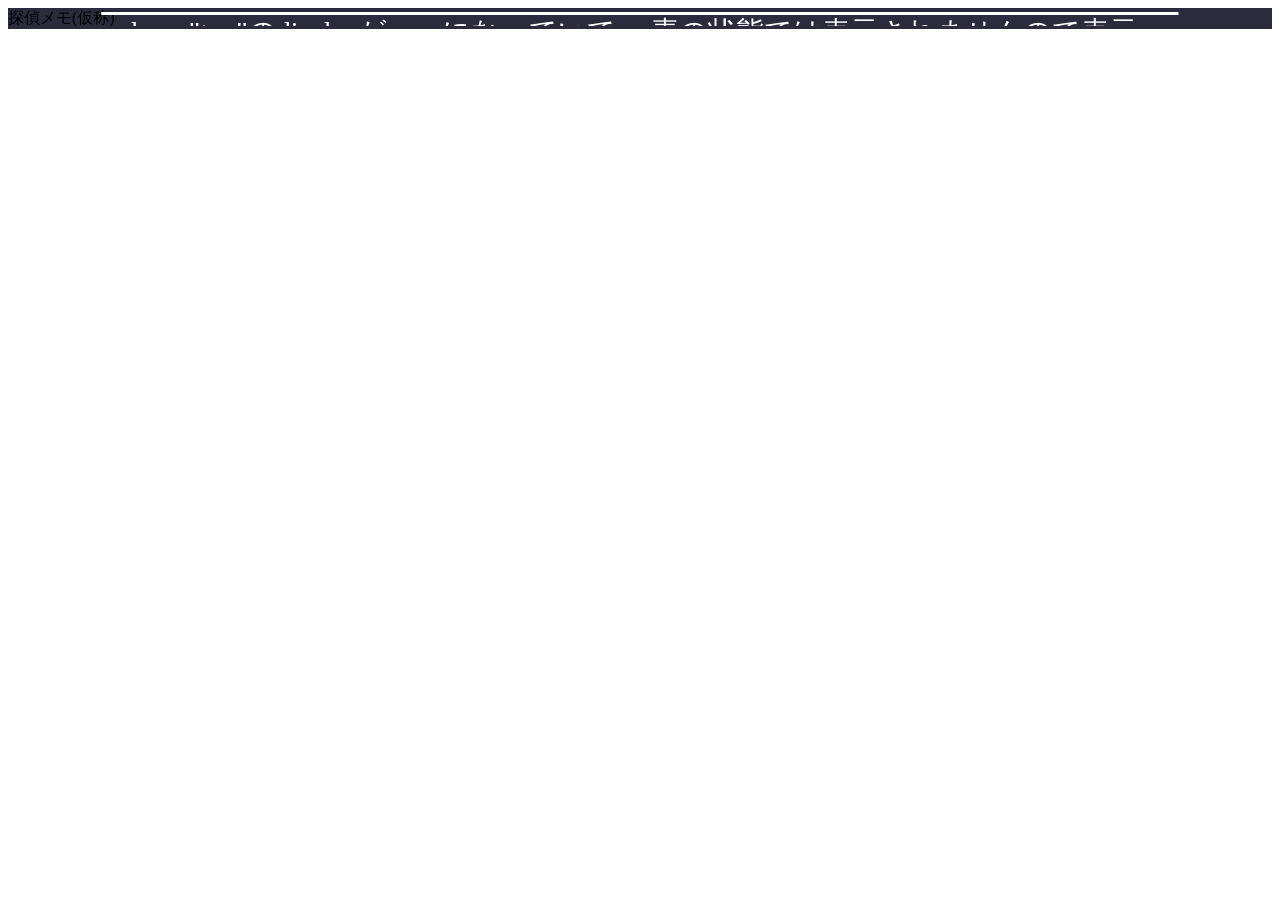
==== HTML/maindisplay/backlog.html @ 40e24c42 "upload localserver-forupload" ====
<!DOCTYPE html>
<html>
    <head>
        <meta charset="utf-8">
        <meta name="viewport" content="width=device-width, initial-scale=1">
        <link rel="stylesheet" href="../../css/style.css">
        <link rel="stylesheet" href="../../css/maindisplay.css">
        <title>utktanteiroku_sample</title>
    </head>
    <!--これはバックログのhtmlです-->
    <!--形式上別のhtmlとなっていますが、meindisplayのhtmlにバックログが
    　　重ねて表示される形式でお願いします。-->

    <!--

    セリフが表示領域内に溜まるまでは領域の上のほうからセリフと枠が追加されていく
    領域内に表示がいっぱいになったら、一番下に新しいセリフが追加されるようにしてほしいです

    -->


    <body>
        <div class="base backlog_base" id="maindisplaybase">
            <div class="contentdiv">

                <div id=backlog_title>
                    探偵メモ(仮称)
                </div>
                <button id="backdisplaybutton" class="backbutton display_close"></button><!--ゲーム画面に戻るボタン-->

                <!--class="top"のdisplayがnoneになっていて、
                素の状態では表示されませんので表示させる場合にはdisplayを変更してください-->
                <!--topはstyle.cssにあります-->

                <div class="log_display", id="logDisplay"><!--アイコンと名前とテキストのまとまりの表示領域です-->
                    <div class="top_line"></div>
                    <!-- 基本単位。これの繰り返し
                        <div class="log_box">
                            
                            <div class="chara_icon"></div>
                            <div class="log_name"></div>
                            <div class="log_text"></div>
                            <div class="line"></div>
                        </div>
                    -->
                        
                    <div class="log_box"><!--セリフ、名前、テキストの一単位-->
                        <div class="chara_icon"></div>
                        <div class="log_name"></div>
                        <div class="log_text">
                        class="top"のdisplayがnoneになっていて、
                        素の状態では表示されませんので表示させる場合にはdisplayを変更してください
                        </div>
                        <div class="line"></div>
                    </div>





                </div>




            </div>
            <div id="alertdiv" class="top"></div><!--確認画面用のdiv-->
        </div>
    </body>
</html>
---- css/style.css ----
@font-face{
        font-family: "Koguchi";
        src: url("font/851Gkktt_005.ttf") format("truetype");/*変更済み*/
    }

    @font-face{
        font-family: "Kaiso";
        src: url("font/Kaisotai-Next-UP-B.otf") format("opentype");/*変更済み*/
    }

    .top{
        width: 100%;
        height: 100%;
        /*20260728午前 Lineのものに調整*/
        position:absolute;
        top: 0;
        left: 0;
		z-index: 80;

        display: none;
    }
	.top.is_open{
		display: block;/*変更済み*/
	}
    .top.map{
        overflow: hidden;
        touch-action: none;
        backdrop-filter: blur(10px);
        -webkit-backdrop-filter: blur(10px); /* Safari対策 */
        background-color: rgba(255, 255, 255, 0.5);
    }
    #map_svg {
        width: 100%;
        height: 100%;
        transform-origin: center; /* または 50% 50% に変更 */
        cursor: grab;
    }

    
/*戻るボタン*/
    
    .backbutton {
        position: absolute;
        top: 5%;
        right: 10%;
        aspect-ratio: 1 / 1;
        width: 12%;
        border: none;
        background-color: transparent;
    }

    .backbutton:active {
        filter:brightness(80%);
    }


    .back_content{
        background-image: var(--back_content-url); /*url(../material/button/back_button.svg);*/
    }

    .display_close{
        background-image: var(--display_close-url);/*url(../material/button/close_button_square.svg);*/
    }

    .map_close{
        background-image: var(--map_close-url);/*url(../material/button/close_button_round.svg);*/
    }

/*カメラ機能*/

    .camera_block{
        position: absolute;
        left: 10%;
        top: 50%;
        transform: translate(0, -60%);
        width: 80%;
        aspect-ratio: 1;
        background-color: gray;

    }
---- css/maindisplay.css ----
/*メインプレイ画面*/

    #characanvas{
        position: absolute;
        bottom: 35.15625%;
        width: 100%;/*20260728午前 Lineのものに調整*/
        height: 55%;/*20260728午前 Lineのものに調整*/
        z-index: 30;
    }

    #back_item_canvas{
        position: absolute;
        bottom: 35.15625%;
        width: 100%;
        height: 55%;
        z-index: 10;
    }

    #front_item_canvas{
        position: absolute;
        bottom: 35.15625%;
        width: 100%;
        height: 55%;
        z-index: 50;
    }

    div#between_frame_and_menu.top{
        z-index: 30;
    }

    #kari{
        position: absolute;
        bottom: 0;
        left: 0;
        width: 100%;
    }

    .disp-text-inactive-chara{
        filter: brightness(var(--disp-text-inactive-brightness, 55%));
        transition: filter var(--disp-text-chara-filter-duration, 300ms) ease;
    }
    .img-transform{
        transform:
            perspective(var(--perspective, 1000px))
            translate(
                var(--translate-x, 0px),
                var(--translate-y, 0px)
            )
            rotateX(var(--rotate-x, 0deg))
            rotateY(var(--rotate-y, 0deg))
            rotate(var(--rotate, 0deg))
            scale(var(--scale-x, 1), var(--scale-y, 1));
        transform-origin: var(--transform-origin, center center);
        transition:
            left var(--duration, 0ms) var(--easing, ease),
            top var(--duration, 0ms) var(--easing, ease),
            bottom var(--duration, 0ms) var(--easing, ease),
            width var(--duration, 0ms) var(--easing, ease),
            height var(--duration, 0ms) var(--easing, ease),
            transform var(--duration, 0ms) var(--easing, ease),
            opacity var(--duration, 0ms) var(--easing, ease),
            filter var(--duration, 0ms) var(--easing, ease);
    }

    .text-status{
        transform: scale(var(--text-scale-x, 1), var(--text-scale-y, 1));
        transform-origin: var(--text-transform-origin, center center);
        transition:
            color var(--text-duration, 0ms) var(--text-easing, ease),
            transform var(--text-duration, 0ms) var(--text-easing, ease),
            opacity var(--text-duration, 0ms) var(--text-easing, ease);
    }

    .text-status.text-shake{
        animation: status_text_shake var(--text-shake-duration, 500ms) var(--text-shake-easing, ease-in-out) var(--text-shake-count, 1);
    }

    @keyframes status_text_shake{
        0%, 100%{
            transform: translateX(0) scale(var(--text-scale-x, 1), var(--text-scale-y, 1));
        }
        25%{
            transform: translateX(var(--text-shake-minus, -4px)) scale(var(--text-scale-x, 1), var(--text-scale-y, 1));
        }
        50%{
            transform: translateX(var(--text-shake-amount, 4px)) scale(var(--text-scale-x, 1), var(--text-scale-y, 1));
        }
        75%{
            transform: translateX(var(--text-shake-half-minus, -2px)) scale(var(--text-scale-x, 1), var(--text-scale-y, 1));
        }
    }

    #textframe {
        display: flex;
        position: absolute;
        align-items: center;
        flex-direction: column; 
        bottom: 0;
        width: 100%;
        /*height: 35.15625%;*/
        aspect-ratio: 1.6;/*20260728午前 Lineのものに調整 -> engine.jsのテキスト巻き上げ処理も変更が必要か要検証*/
        z-index: 5;
        background-image: var(--textframe-url);/*url(../material/frame/text_frame.svg)*/
    }

    .char-wait {
        opacity: 0;
        transition: opacity var(--fadetime-ms) ease;
    }
    .char-wait.char-is-visible {
        opacity: 1;
    }

    .maintext.text_fade{/*20260728午前 Lineのものに調整*/
        animation:text_fade 1s ease-in infinite alternate;
    }

    @keyframes textbox_hidden{/*20260728午前 Lineのものに調整*/

        20%{
            transform: translateY(0);
        }

        100%{
            transform: translateY(100%);
        }
    }

    @keyframes text_fade{/*20260728午前 Lineのものに調整*/

        0%{
            opacity: 1;
        }

        20%{
            opacity: 0;
        }

        100%{
            opacity: 0;
        }
    }

    .screen-effect-overlay{
        position: absolute;
        inset: 0;
        z-index: 1000;
        pointer-events: none;
        opacity: 0;
        transform: none;
        background-color: transparent;
    }

    #maindisplaybase.screen-effect-clipped{
        overflow: hidden;
    }

    #maindisplaybase.screen-effect-shake{
        animation: screen_effect_shake var(--screen-effect-duration, 500ms) var(--screen-effect-easing, ease-in-out) var(--screen-effect-count, 1);
    }

    #maindisplaybase.screen-effect-slide{
        animation: screen_effect_slide var(--screen-effect-duration, 500ms) var(--screen-effect-easing, ease) var(--screen-effect-count, 1);
    }

    @keyframes screen_effect_shake{
        0%, 100%{
            transform: translate(0, 0);
        }
        25%{
            transform: translate(var(--screen-effect-shake-x, 8px), var(--screen-effect-shake-y, 0px));
        }
        50%{
            transform: translate(var(--screen-effect-shake-minus-x, -8px), var(--screen-effect-shake-minus-y, 0px));
        }
        75%{
            transform: translate(var(--screen-effect-shake-x, 8px), var(--screen-effect-shake-y, 0px));
        }
    }

    @keyframes screen_effect_slide{
        0%, 100%{
            transform: translate(0, 0);
        }
        50%{
            transform: translate(var(--screen-effect-slide-x, 0px), var(--screen-effect-slide-y, 0px));
        }
    }
    #textbox{
        position: absolute;
        /*margin: 14%;*/
        top: 22%;/*20260728午前 Lineのものに調整 影響不明。要検証*/
        width: 85%;/*20260728午前 Lineのものに調整 影響不明 要検証*/
        height: 65%;
        z-index: 5;
        word-break: normal;
    }

    #namebox {
    position: absolute;
    width: 86%;
    height: 24%;
    z-index: 6;
    top: 0;
    display: flex;
    align-items: flex-start;
    justify-content: flex-end;
    flex-direction: column;
    left: 7%;
    }

    #name_frame{
        position: absolute;
        width: 50%;
        left: -2%;
        bottom: 19%;
    }

    #charaname{
        display: block;
        line-height: 1;

        text-align: center;
        font-family: Koguchi;
        transform: scaleY(1.75) skewX(-11deg);
        transform-origin: bottom center;

        font-size: max(14px,4.8cqw);

        color: white;
        font-feature-settings: "palt";
        letter-spacing : 1px;
        
        -webkit-text-stroke-width: 1.4px;
        -webkit-text-stroke-color: #202040;
        paint-order: stroke;
        }

    #charaname rt {
        position: relative;
        top: 0.5cqw;
    }


    #mainmenublock{
        position: absolute;
        top: 0%;
        right: 0%;
        /*aspect-ratio: 144 / 31;*/
        width: 93%;/*20260728午前 Lineのものに調整*/
        height: 10%;/*20260728午前 Lineのものに調整*/
        background-size: cover;/*20260728午前 Lineのものに調整*/
        background-image: var(--mainmenublock-url);/*url(../material/frame/menu_frame.svg)*/
        z-index: 40;
    }

    #menumemoblock{
        position: absolute;
        top: 20%;/*20260728午前 Lineのものに調整*/
        right: 4%;/*20260728午前 Lineのものに調整*/
        height: 60%;/*20260728午前 Lineのものに調整*/
        /*background-color: lightskyblue;*//*20260728午前 Lineのものに調整*/
        display: flex;
        justify-content: flex;
        gap: 5%;/*20260728午前 Lineのものに調整*/
        flex-direction: row-reverse;
        align-content: flex-start;
    }

    #skipautoblock{
        position: absolute;
        top: 66%;
        right: 4%;
        height: 19%;
        /*background-color: rgb(0, 173, 241);*//*20260728午前 Lineのものに調整*/
        display: flex;
        justify-content: flex;
        gap: 3%;
        flex-direction: row-reverse;
        align-content: flex-start;
    }


    #mainmenubutton{
        top: 0;
        right: 0;
        height: 100%;
        aspect-ratio: 1;
        float: right;
        background-image: var(--mainmenubutton-url);/*url(../material/button/play_menu.svg)*//*20260728午前 Lineのものに調整*/

        border: none;/*20260728午前 Lineのものに調整*/
        box-shadow: 0 0 8px #101010;/*20260728午前 Lineのものに調整*/
        
    }
    /*スキップボタン追加*/
    #auto_mode_button{
        top: 0;
        right: 0;
        height: 100%;
        aspect-ratio: 1;
        float: right;
        background-image: var(--auto_mode_button-url);

        border: none;
        box-shadow: 0 0 8px #101010;
    }


    #mainmenubutton:active{/*20260728午前 Lineのものに調整*/
        filter:brightness(80%)
    }

    
    #auto_mode_button:active{/*スキップボタンにもエフェクトを追加*/
        filter:brightness(80%)
    }

    #backlogbutton{
        height: 100%;
        aspect-ratio: 5/2;
        float: right;
    }

    .playbutton{
        top: 100%;
        right: 4%;
        height: 100%;
        aspect-ratio: 7 / 2 ;
    }
    /*
    #nextbutton{
        position:absolute;
        top: 75%;
        right: 10%;
        z-index: 7;
    }
    */
    #nextbutton{
        width: 100%;
        height: 100%;
        background: none;
        border: none;
        padding: 0;
        font: inherit;
        cursor: pointer;
        outline: none; 
        z-index: 7;
        position: relative;
    }
    #nextbutton:disabled{
        display: none;
    }

    /*大きさ変更*/
    #nextbutton > svg {
    position: absolute;
    bottom: 10%;
    right: 8%;
    width: 6%;
    height: 6%;
    }

    #textcontent{
        color: white;
        font-size: max(12px,4.5cqw);
        font-feature-settings: "palt";

        -webkit-text-stroke-width: 2.7px;
        -webkit-text-stroke-color: #202040;
        paint-order: stroke;
		margin : 3% 0 0 0;/*変更済み*/
		white-space: pre-wrap;/*変更済み*/
        overflow-wrap: break-word;/*変更済み*/
    }
	#textcontent > pre{
		margin: 5px 0;
	}/*変更済み*/



    #gamebg{
        width: 100%;
        height: 100%;
        z-index: 20;
        background-size: cover;
        background-position: center;
        background-image: var(--gamebg-url);/*url("../material/back_image/library.jpg")*/
        filter: saturate(90%) brightness(120%);/*20260728午前 Lineのものに調整*/
    }

/*メニュー画面*/

    #menublock{
        position: absolute;
        top: 53%;
        left: 50%;
        transform: translate(-50%, -50%);
        width: 70%;
        height: 60%;
        padding: 5%;
        background-color: rgba(26, 26, 26, 0.5);
        border: white solid 0.5cqw;


        display: flex;
        flex-direction: column;
        justify-content: space-around;
        align-items: center;

    }


    .menubotton{
        width: 100%;
        height: 18%;
        padding: 0.45cqw;
        box-sizing: border-box;
        display: flex;
        justify-content: center;
        align-items: center;

        font-family: Kaiso;
        font-size: 7cqw;
        color: #202040;
    }

    .set_item_frame{
        width: 100%;
        height: 100%;
        border: #202040 double 0.8cqw;

        display: flex;
        justify-content: center;
        align-items: center;
        box-sizing: border-box;
    }

    .menubase{
        backdrop-filter: blur(5px);
        background-color: rgba(26, 26, 26, 0.9);
    }


/*バックログ機能*//*20260728午前 Lineのものに調整*/

    .backlog_base{
        backdrop-filter: blur(5px);
        background-color: rgba(20, 20, 40, 0.9);
    }


    .log_display {
        position: absolute;
        width: 86%;
        height: 70%;
        top: 17%;
        left: 50%;
        transform: translate(-50%, 0);
        display: flex;
        flex-direction: column;
        overflow-y: auto;
    }

    .log_box{
        position: relative;
        width: 100%;
        height: calc(100% /5);
        flex-shrink: 0;
        color:white;
    }


    .line {
        position: absolute;
        height: 1cqw;
        background-color: white;
        border: none;

        transform: scaleY(25%);
        transform-origin: bottom center;
        
        right: 0.5%;
        left: 0.5%;
        bottom: 0%;

    }

    .top_line {
        position: absolute;
        height: 0.25cqw;
        background-color: white;
        border: none;
       
        right: 0.5%;
        left: 0.5%;
        top: 0%;

    }

    .chara_icon{
        position: absolute;
        left: 2%;
        top: 8%;

        height: 35%;
        aspect-ratio: 1;

        background-color: white;

    }

    .log_text{
        position: absolute;
        height: 40%;
        width: 96%;

        left: 2%;
        bottom: 10%;
        font-size: 2.2cqw;
    }


    .log_name {
    position: absolute;
    font-size: 4.3cqw;
    top: 10.5%;
    left: 14%;
    }

    .chara_icon img {
        height: 100%;
        width: 100%;
    }
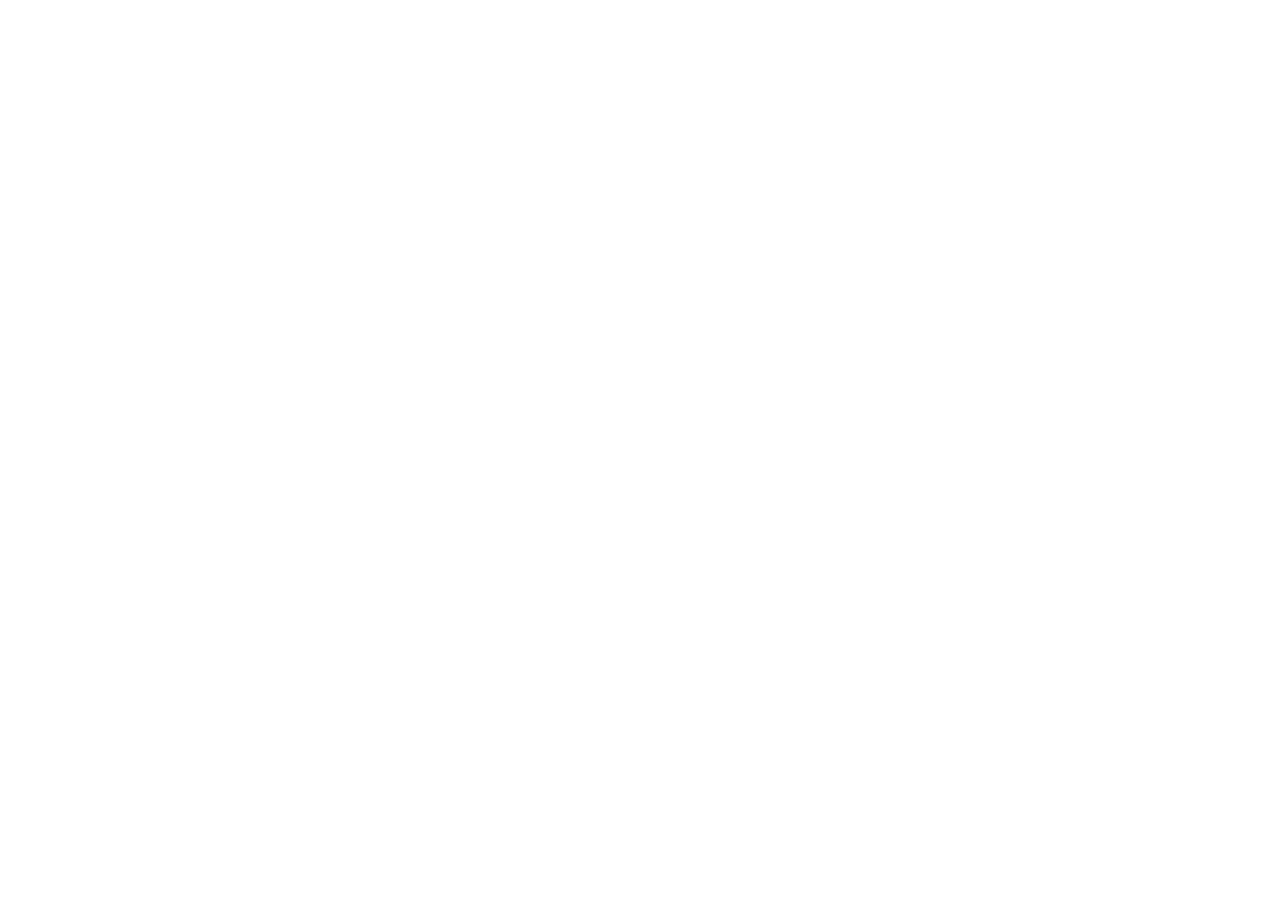
==== commit 0e6effda: "upload localserver-forupload" ====
--- a/HTML/maindisplay/backlog.html
+++ b/HTML/maindisplay/backlog.html
@@ -23,7 +23,7 @@
         <div class="base backlog_base" id="maindisplaybase">
             <div class="contentdiv">
 
-                <div id=backlog_title>
+                <div id=backlog_title class="rec_blg_title">
                     探偵メモ(仮称)
                 </div>
                 <button id="backdisplaybutton" class="backbutton display_close"></button><!--ゲーム画面に戻るボタン-->
--- a/css/maindisplay.css
+++ b/css/maindisplay.css
@@ -535,3 +535,107 @@
         width: 100%;
     }
 
+/*qr読み込み画面用*/
+
+    .video_canvas{
+        width: 100%;
+        height: 100%;
+        
+        display: flex;
+        justify-content: center;
+        align-items: center;
+    }
+
+
+    @keyframes guide{
+        0%{
+            width: 60%;
+        }
+
+        100%{
+        }
+    }
+
+
+    .camera_frame{
+        aspect-ratio: 1 / 1;
+        width: 65%;
+        border: 0.9cqw solid #ff6000;
+
+        animation:guide 1s normal infinite none;
+    }
+
+/*謎解き画面用*/
+
+    .nazo_hidden{
+        display: none;
+    }
+
+    #nazo_content{
+        position: absolute;
+        background-color: aliceblue;
+        aspect-ratio: 1 / 1;
+        top: 20%;
+        width: 95%;
+        left: 2.5%;
+        font-size: 12cqw;
+    }
+
+    #nazo_hint{
+        background-color: white;
+        position: absolute;
+        height: 5%;
+        width: 95%;
+        left: 2.5%;
+        top: 12%;
+        font-size: 4cqw;
+        display: flex;
+        align-items: center;
+    }
+
+    #nazo_base{
+        background-color: aqua;
+    }
+
+    .nazo_button_box{
+        position: absolute;
+        background-color: gray;
+        height: 10%;
+        width: 100%;
+
+        top: 76%;
+        display: flex;
+        justify-content: center; 
+    } 
+
+    /*ルート用*/
+    #route_content{
+        position: absolute;
+        aspect-ratio: 1;
+        width: 95%;
+        left: 2.5%;
+        bottom: 36%;
+        font-size: 12cqw;/*仮*/
+        background-color: bisque;
+        display: flex;
+        justify-content: center;
+    }
+
+    #route_qr{
+        position: absolute;
+        bottom: 5%;
+    }
+
+    #route_base{
+        background-color: transparent;
+    }
+    .rec_blg_title {
+        font-family: Koguchi;
+        font-size: 6cqw;
+        position: absolute;
+        top: 7%;
+        left: 8%;
+        transform: scaleY(1.75);
+        color: white;
+    }
+
